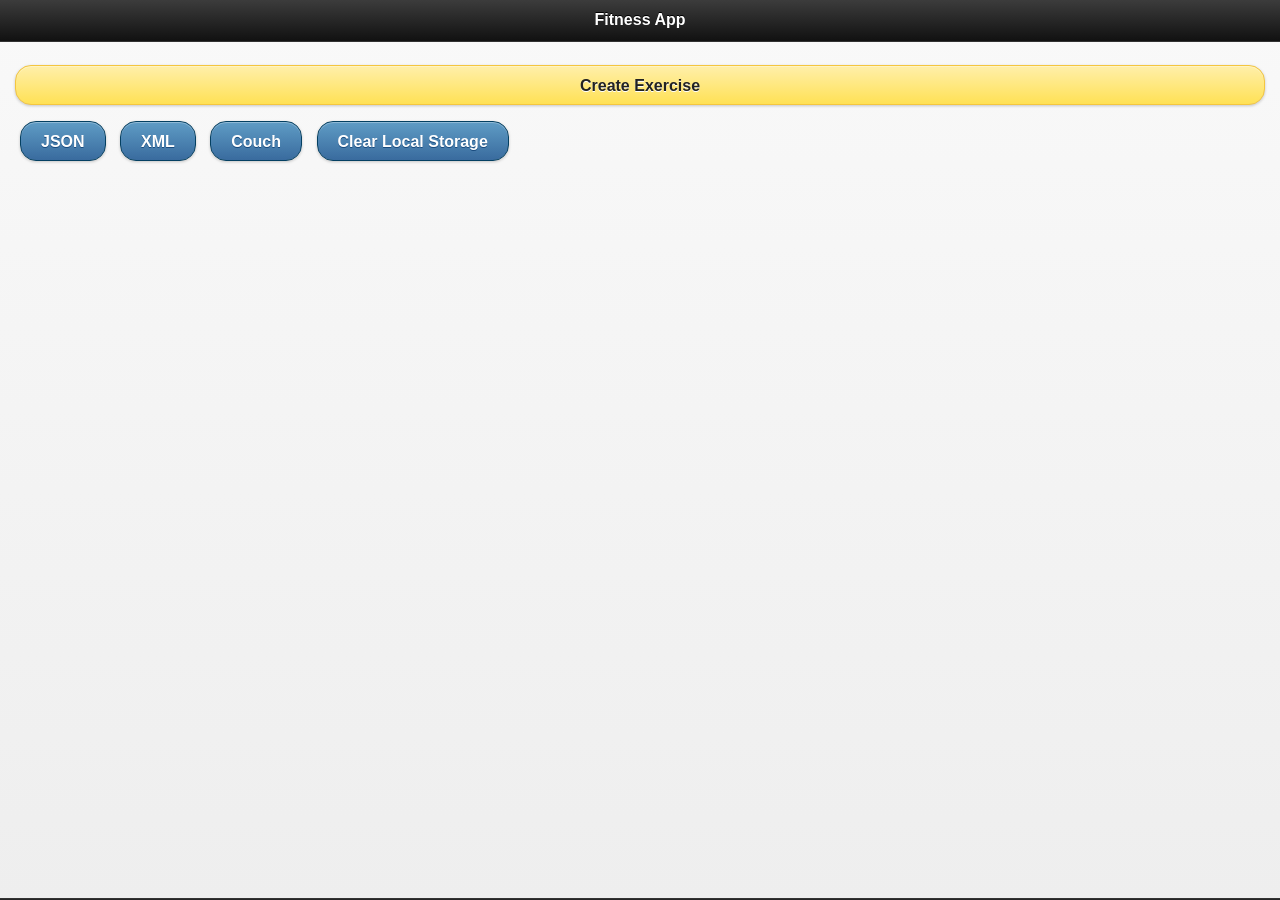
==== app/_attachments/index.html @ 81e377ae "#1 - Initial Commit/CouchDB" ====
<!doctype html>


<html>
	<head>
		<meta charset="utf-8" />
		<meta keywords="" />
		<meta description="" /> 
		<meta name="robots" content="index, follow" />
		<meta name="HandheldFriendly" content="True">
		<meta name="MobileOptimized" content="320"/>
		<meta name="viewport" content="width=device-width, initial-scale=1.0">
		<meta http-equiv="cleartype" content="on">
		<link rel="stylesheet" href="css/jquery.mobile.structure-1.3.2.min.css" />
		<link rel="stylesheet" href="css/style.css" type="text/css" />
		
		<!-- Page Title -->
		<title>Fitness App</title>
	</head>
	<body>
	<script src="js/libs/modernizr.custom.min.js"></script>
	
<!-- HOME-->
	
	<section data-role="page" id="home">
	
		<header data-role="header" data-position="fixed">
			<h1>Fitness App</h1>
		</header>
		
		<section data-role="content">
			<a href="#create" id="create_exercise" data-role="button" data-theme="e">Create Exercise</a>
			<a href="#" id="get_json"data-role="button" data-inline="true" data-theme="b">JSON</a>
			<a href="#" id="get_xml" data-role="button" data-inline="true" data-theme="b">XML</a>
			<a href="#" id="get_couch" data-role="button" data-inline="true" data-theme="b">Couch</a>
			<a href="#" id="clear_ls" data-role="button" data-inline="true" data-theme="b">Clear Local Storage</a>
			</br></br>
			<section id="storage">

			</section>
			<section id="exlist">

			</section>
		</section>
		
		
		
		<footer data-role="footer" data-position="fixed">
		</footer>
		
	</section> 
	
<!-- CREATE -->

	<section data-role="page" id="create">
	
		<header data-role="header" data-position="fixed">
			<a href="#" data-rel="back" data-icon="arrow-l" data-transition="slide" data-direction="reverse">Back</a>
			<h1>Create Exercise</h1>
		</header>
		
		<section data-role="content">
			<form id="exeform">
				<div data-role="fieldcontain" id="namecal">
					<div class="ui-grid-a">
						<div class="ui-block-a">
							 <div data-role="fieldcontain">
								<label for="name" style="font-size:12px">Name:</label>
								<input name="name" id="name" placeholder="Jogging" data-mini="true"></input>
							</div>
						</div>
						<div class="ui-block-b">
							<div data-role="fieldcontain">
								<label for="burn" style="font-size:12px">Calories Burned:</label>
								<input name="burn" id="burn" placeholder="300" value="" data-mini="true"></input>
							</div>
						</div>
					</div>
				</div>
				<div data-role="fieldcontain">
					<label for="type" style="font-size:12px">Type:</label>
					<select id="type" name="type" data-native-menu="false" data-mini="true">
						<option value="Cardio">Cardio</option>
						<option value="Arms">Arms</option>
						<option value="Legs">Legs</option>
						<option value="Core">Core</option>
					</select>
				</div>
				<div data-role="fieldcontain" id="lenmea">
					<div class="ui-grid-a">
						<div class="ui-block-a">
							 <div data-role="fieldcontain">
								<label for="length" style="font-size:12px">Length:</label>
								<input name="length" id="length" placeholder="30" maxlength="3" type="number" data-mini="true"></input>
							</div>
						</div>
						<div class="ui-block-b">
							<div data-role="fieldcontain">
								<label for="measure" style="font-size:12px">Measurement:</label>
								<input name="measure" id="measure" placeholder="minutes" value="" type="text" data-mini="true"></input>
							</div>
						</div>
					</div>
				</div>
				<input type="submit" value="Create!" data-theme="c" data-inline="true"/>
				<input type="reset" value="Reset" data-theme="b" data-inline="true" data-mini="true"/>
			</form>
		</section>
		
		<footer data-role="footer" data-position="fixed">
		
		<h1>Footer</h1>
		
		</footer>
		
	</section> 

<!-- CREDITS -->
	
	<section data-role="page" id="credits">
	
		<header data-role="header" data-position="fixed">
			<a href="#" data-rel="back" data-icon="arrow-l" data-transition="slide" data-direction="reverse">Back</a>
			<h1>Credits</h1>
		</header>
		
		<section data-role="content">
			<p>Developer: Brett Gear</p>
		</section>
		
		<footer data-role="footer" data-position="fixed">
			<h2>Footer</h2>
		</footer>
		
	</section> 

<!-- TERMS -->
	
	<section data-role="page" id="home">
	
		<header data-role="header" data-position="fixed">
			<h1>Fitness App</h1>
		</header>
		
		<section data-role="content">
			
			<a href="#terms" data-rel="popup" data-transition="flip">
				<h2 style="text-align:center">Terms and Conditions</h2>
			</a>
			
			<div data-role="popup" id="terms" data-position-to="window">
				<a href="#" data-rel="back" data-role="button" data-theme="a" data-icon="delete" data-iconpos="notext" class="ui-btn-right">Close</a>
				<p>This app is intended for tracking and entertainment purposes only.  It does not
				promise or guarantee any results.  Please consult witha  physician before starting
				any new exercise regiment.  You agree that you perform exercises in this application,
				as well as those created by any user, at your own risk.  Any injury sustained from these
				exercises or exercises generated by any user input is not the fault of the developers.<p>
			</div>

			<p>By selecting "I agree", you have read the <a href="#terms" data-rel="popup" data-transition="flip">
			Terms and Conditions</a>, and agree to it's terms.</p>
			<a data-role="button" href="#showcase">I agree</a>
			<a data-role="button" href="#sorry">I do not agree</a>
		</section>
		
		<footer data-role="footer" data-position="fixed">
		</footer>
	
	</section> 
	
<!-- CONSTRUCTION -->
	
	<section data-role="page" id="sorry">
	
		<header data-role="header" data-position="fixed">
			<a href="#" data-rel="back" data-icon="arrow-l" data-transition="slide" data-direction="reverse">Back</a>
			<h1>Under Construction</h1>
		</header>
		
		<section data-role="content">
			<p>This page is Under Construction</p>
		</section>
		
		<footer data-role="footer" data-position="fixed">
			<h2>Footer</h2>
		</footer>
		
	</section> 

	
		<script src="js/jquery-1.10.2.min.js"></script>
		<script src="js/jquery.mobile-1.3.2.min.js"></script>
		<script src="js/libs/jquery.validate.min.js"></script>
		<script type="text/javascript" src="js/main.js"></script>
	</body>
	
</html>
---- app/_attachments/css/style.css ----
.quest_text{
	font-size:12px;
}

#namecal {
	margin-top:-1.5em;
}

#namecal .ui-grid-a .ui-block-a { 
	width: 60% 
}
#namecal .ui-grid-a .ui-block-b { 
	width: 40%; 
} 

#lenmea .ui-grid-a .ui-block-a { 
	width: 30% 
}
#lenmea .ui-grid-a .ui-block-b { 
	width: 70%; 
}
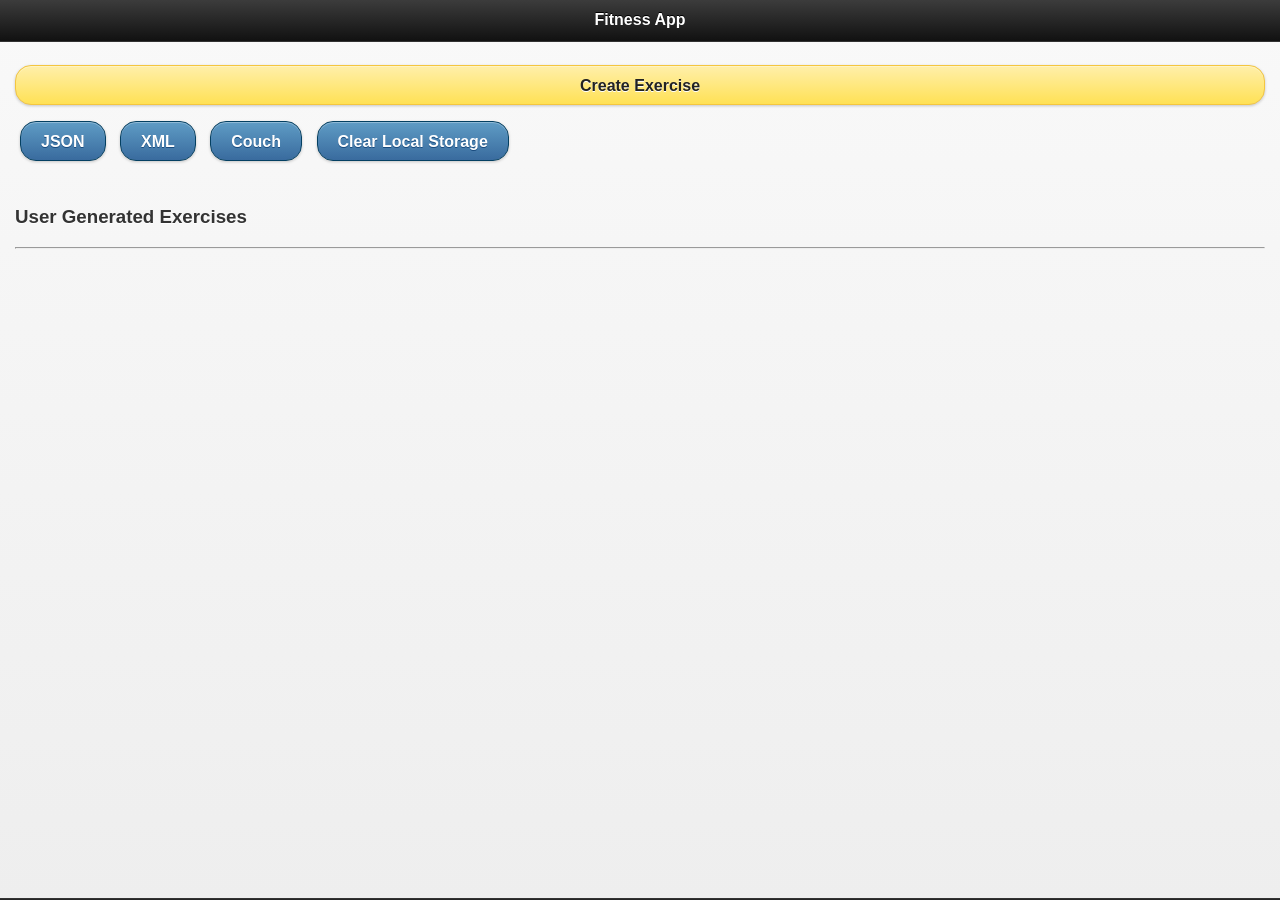
==== commit f867fb8d: "#2 - Refactor Collapsible" ====
--- a/app/_attachments/index.html
+++ b/app/_attachments/index.html
@@ -35,11 +35,13 @@
 			<a href="#" id="get_couch" data-role="button" data-inline="true" data-theme="b">Couch</a>
 			<a href="#" id="clear_ls" data-role="button" data-inline="true" data-theme="b">Clear Local Storage</a>
 			</br></br>
+			<h1>User Generated Exercises</h1>
 			<section id="storage">
 
 			</section>
+			<hr>
 			<section id="exlist">
-
+			
 			</section>
 		</section>
 		
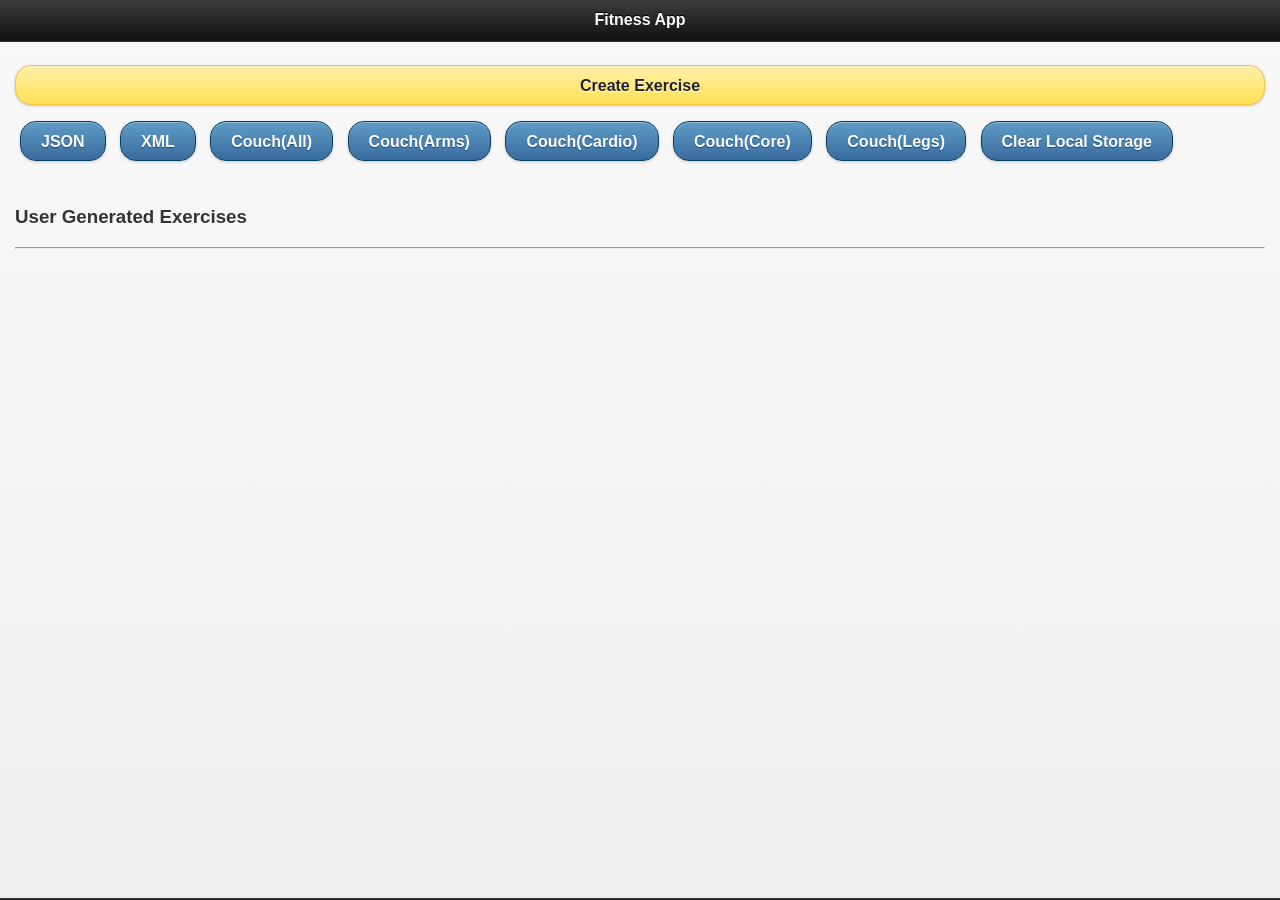
==== commit c20693f8: "#4-Commit Revision #2" ====
--- a/app/_attachments/index.html
+++ b/app/_attachments/index.html
@@ -11,8 +11,8 @@
 		<meta name="MobileOptimized" content="320"/>
 		<meta name="viewport" content="width=device-width, initial-scale=1.0">
 		<meta http-equiv="cleartype" content="on">
-		<link rel="stylesheet" href="css/jquery.mobile.structure-1.3.2.min.css" />
-		<link rel="stylesheet" href="css/style.css" type="text/css" />
+		<link rel="stylesheet" href="jquery.mobile.structure-1.3.2.min.css" />
+		<link rel="stylesheet" href="style.css" type="text/css" />
 		
 		<!-- Page Title -->
 		<title>Fitness App</title>
@@ -32,7 +32,11 @@
 			<a href="#create" id="create_exercise" data-role="button" data-theme="e">Create Exercise</a>
 			<a href="#" id="get_json"data-role="button" data-inline="true" data-theme="b">JSON</a>
 			<a href="#" id="get_xml" data-role="button" data-inline="true" data-theme="b">XML</a>
-			<a href="#" id="get_couch" data-role="button" data-inline="true" data-theme="b">Couch</a>
+			<a href="#" id="get_couch" data-role="button" data-inline="true" data-theme="b">Couch(All)</a>
+			<a href="#" id="get_couch_arms" data-role="button" data-inline="true" data-theme="b">Couch(Arms)</a>
+			<a href="#" id="get_couch_cardio" data-role="button" data-inline="true" data-theme="b">Couch(Cardio)</a>
+			<a href="#" id="get_couch_core" data-role="button" data-inline="true" data-theme="b">Couch(Core)</a>
+			<a href="#" id="get_couch_legs" data-role="button" data-inline="true" data-theme="b">Couch(Legs)</a>
 			<a href="#" id="clear_ls" data-role="button" data-inline="true" data-theme="b">Clear Local Storage</a>
 			</br></br>
 			<h1>User Generated Exercises</h1>
@@ -190,10 +194,10 @@
 	</section> 
 
 	
-		<script src="js/jquery-1.10.2.min.js"></script>
-		<script src="js/jquery.mobile-1.3.2.min.js"></script>
-		<script src="js/libs/jquery.validate.min.js"></script>
-		<script type="text/javascript" src="js/main.js"></script>
+		<script src="jquery-1.10.2.min.js"></script>
+		<script src="jquery.mobile-1.3.2.min.js"></script>
+		<script src="jquery.validate.min.js"></script>
+		<script type="text/javascript" src="main.js"></script>
 	</body>
 	
 </html>
--- a/app/_attachments/style.css
+++ b/app/_attachments/style.css
@@ -0,0 +1,21 @@
+.quest_text{
+	font-size:12px;
+}
+
+#namecal {
+	margin-top:-1.5em;
+}
+
+#namecal .ui-grid-a .ui-block-a { 
+	width: 60% 
+}
+#namecal .ui-grid-a .ui-block-b { 
+	width: 40%; 
+} 
+
+#lenmea .ui-grid-a .ui-block-a { 
+	width: 30% 
+}
+#lenmea .ui-grid-a .ui-block-b { 
+	width: 70%; 
+} 
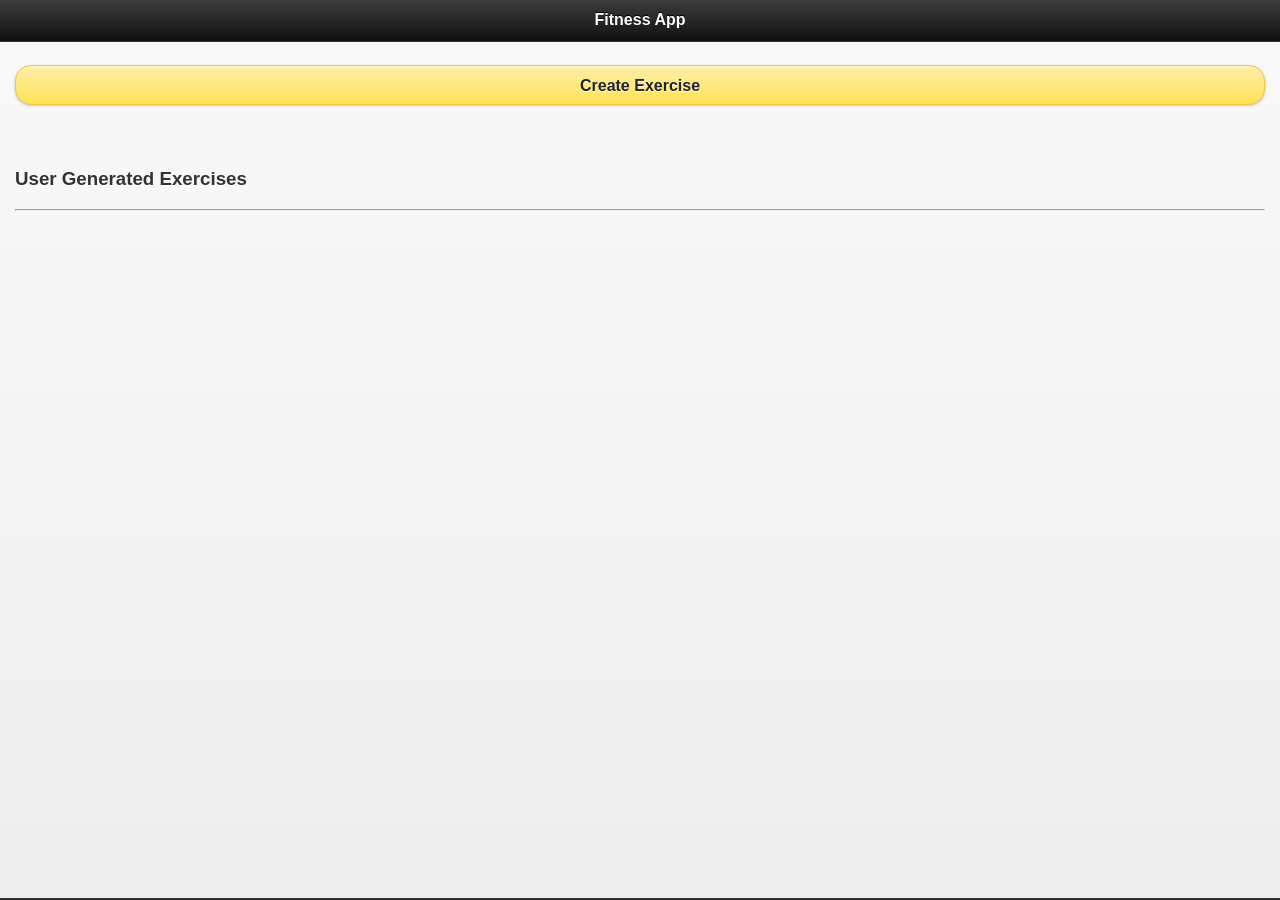
==== commit 50853eb1: "#5 - Project 4 start, second page created" ====
--- a/app/_attachments/index.html
+++ b/app/_attachments/index.html
@@ -29,15 +29,7 @@
 		</header>
 		
 		<section data-role="content">
-			<a href="#create" id="create_exercise" data-role="button" data-theme="e">Create Exercise</a>
-			<a href="#" id="get_json"data-role="button" data-inline="true" data-theme="b">JSON</a>
-			<a href="#" id="get_xml" data-role="button" data-inline="true" data-theme="b">XML</a>
-			<a href="#" id="get_couch" data-role="button" data-inline="true" data-theme="b">Couch(All)</a>
-			<a href="#" id="get_couch_arms" data-role="button" data-inline="true" data-theme="b">Couch(Arms)</a>
-			<a href="#" id="get_couch_cardio" data-role="button" data-inline="true" data-theme="b">Couch(Cardio)</a>
-			<a href="#" id="get_couch_core" data-role="button" data-inline="true" data-theme="b">Couch(Core)</a>
-			<a href="#" id="get_couch_legs" data-role="button" data-inline="true" data-theme="b">Couch(Legs)</a>
-			<a href="#" id="clear_ls" data-role="button" data-inline="true" data-theme="b">Clear Local Storage</a>
+			<a href="exercise.html" id="create_exercise" data-role="button" data-theme="e">Create Exercise</a>
 			</br></br>
 			<h1>User Generated Exercises</h1>
 			<section id="storage">
@@ -196,7 +188,9 @@
 	
 		<script src="jquery-1.10.2.min.js"></script>
 		<script src="jquery.mobile-1.3.2.min.js"></script>
+		<script src="jquery.couch.js"></script>
 		<script src="jquery.validate.min.js"></script>
+		<script src="jquery-migrate-1.2.1.min.js"></script>
 		<script type="text/javascript" src="main.js"></script>
 	</body>
 	
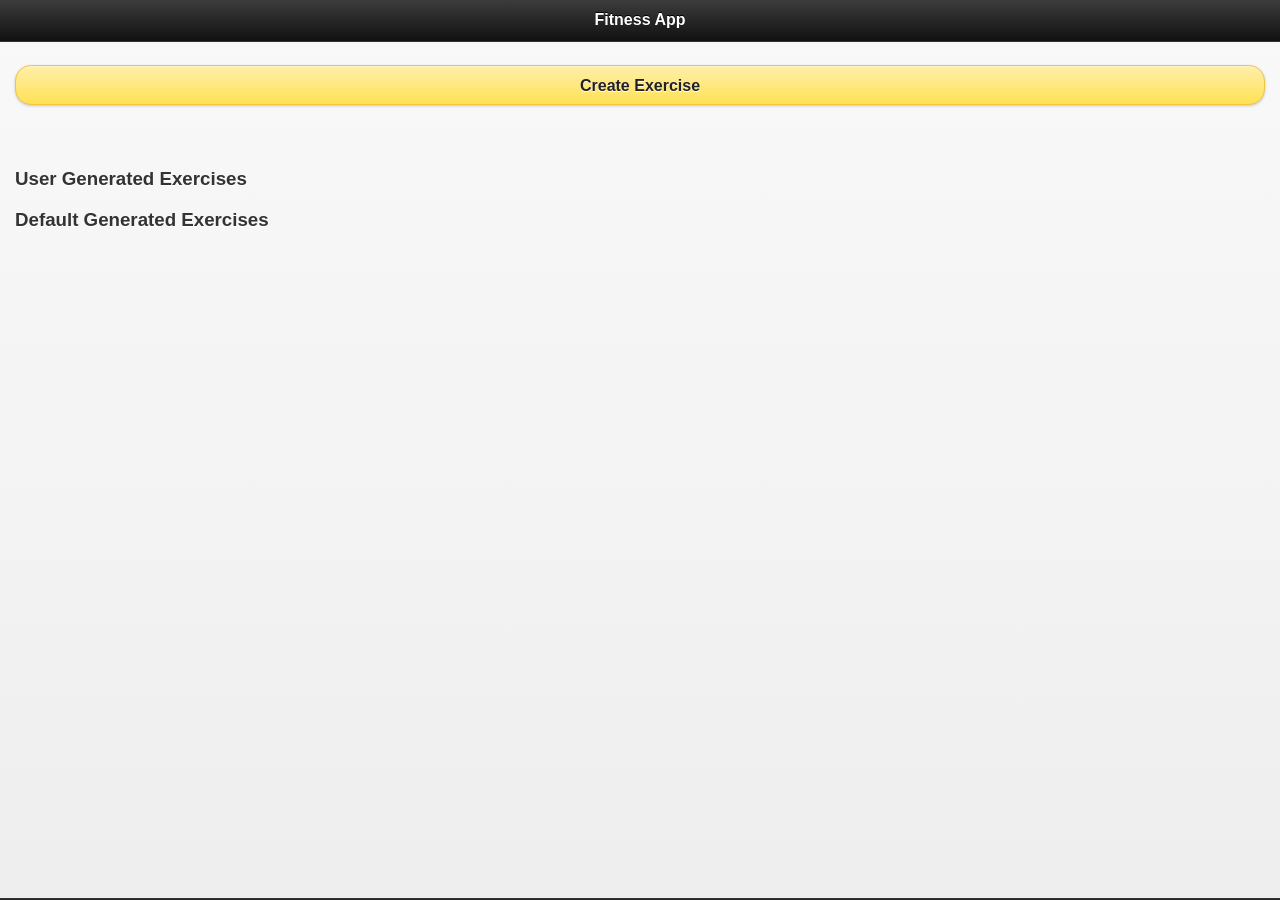
==== commit 6321c5a3: "#6 - Items created saves to a database" ====
--- a/app/_attachments/index.html
+++ b/app/_attachments/index.html
@@ -32,10 +32,10 @@
 			<a href="exercise.html" id="create_exercise" data-role="button" data-theme="e">Create Exercise</a>
 			</br></br>
 			<h1>User Generated Exercises</h1>
-			<section id="storage">
+			<section id="uslist">
 
 			</section>
-			<hr>
+			<h1>Default Generated Exercises</h1>
 			<section id="exlist">
 			
 			</section>
@@ -48,70 +48,7 @@
 		
 	</section> 
 	
-<!-- CREATE -->
 
-	<section data-role="page" id="create">
-	
-		<header data-role="header" data-position="fixed">
-			<a href="#" data-rel="back" data-icon="arrow-l" data-transition="slide" data-direction="reverse">Back</a>
-			<h1>Create Exercise</h1>
-		</header>
-		
-		<section data-role="content">
-			<form id="exeform">
-				<div data-role="fieldcontain" id="namecal">
-					<div class="ui-grid-a">
-						<div class="ui-block-a">
-							 <div data-role="fieldcontain">
-								<label for="name" style="font-size:12px">Name:</label>
-								<input name="name" id="name" placeholder="Jogging" data-mini="true"></input>
-							</div>
-						</div>
-						<div class="ui-block-b">
-							<div data-role="fieldcontain">
-								<label for="burn" style="font-size:12px">Calories Burned:</label>
-								<input name="burn" id="burn" placeholder="300" value="" data-mini="true"></input>
-							</div>
-						</div>
-					</div>
-				</div>
-				<div data-role="fieldcontain">
-					<label for="type" style="font-size:12px">Type:</label>
-					<select id="type" name="type" data-native-menu="false" data-mini="true">
-						<option value="Cardio">Cardio</option>
-						<option value="Arms">Arms</option>
-						<option value="Legs">Legs</option>
-						<option value="Core">Core</option>
-					</select>
-				</div>
-				<div data-role="fieldcontain" id="lenmea">
-					<div class="ui-grid-a">
-						<div class="ui-block-a">
-							 <div data-role="fieldcontain">
-								<label for="length" style="font-size:12px">Length:</label>
-								<input name="length" id="length" placeholder="30" maxlength="3" type="number" data-mini="true"></input>
-							</div>
-						</div>
-						<div class="ui-block-b">
-							<div data-role="fieldcontain">
-								<label for="measure" style="font-size:12px">Measurement:</label>
-								<input name="measure" id="measure" placeholder="minutes" value="" type="text" data-mini="true"></input>
-							</div>
-						</div>
-					</div>
-				</div>
-				<input type="submit" value="Create!" data-theme="c" data-inline="true"/>
-				<input type="reset" value="Reset" data-theme="b" data-inline="true" data-mini="true"/>
-			</form>
-		</section>
-		
-		<footer data-role="footer" data-position="fixed">
-		
-		<h1>Footer</h1>
-		
-		</footer>
-		
-	</section> 
 
 <!-- CREDITS -->
 	
